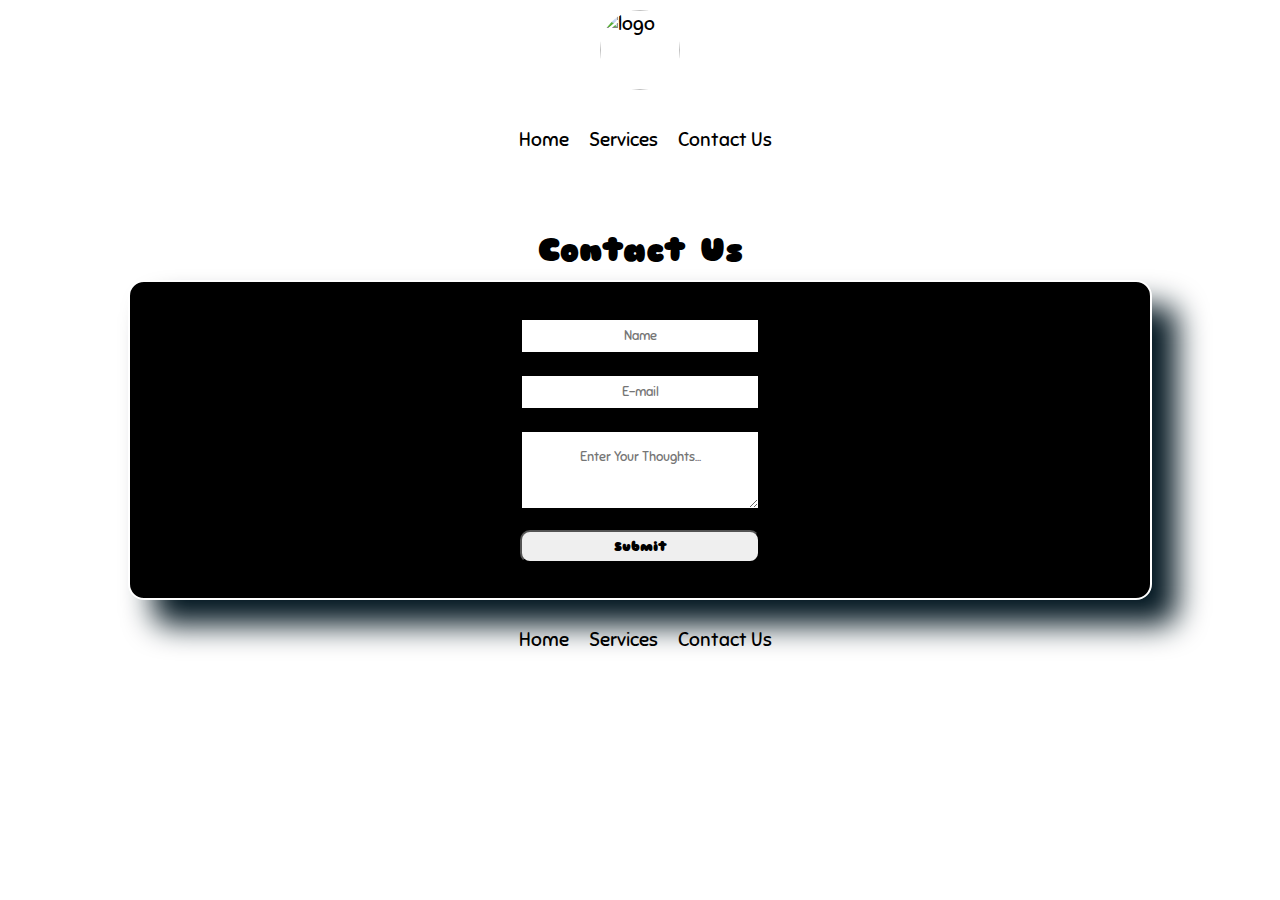
==== contact.html @ 94566c83 "Add files via upload" ====
<html>
<body>
    <head>
        <head>
            <meta charset="UTF-8">
            <meta http-equiv="X-UA-Compatible" content="IE=Edge">
            <meta name="viewport" content="width=device-width, initial-scale=1">
            <title>HTML</title>
            <!-- HTML -->
            <!-- Custom Styles -->
        <link rel="preconnect" href="https://fonts.gstatic.com">
        <link href="https://fonts.googleapis.com/css2?family=Sniglet&display=swap" rel="stylesheet">
        <link rel="preconnect" href="https://fonts.gstatic.com">
        <link href="https://fonts.googleapis.com/css2?family=Montserrat:wght@100&display=swap" rel="stylesheet">
        
        <script src="website.js"></script>
        
            <link rel="stylesheet" href="website.css">
            <!--<link rel="stylesheet" href="website.js" 
            media="screen and (max-width: 1400px)"-->
            
        </head>
        
<header>
    <nav id="navbar">
        <div class="container">
            <div class="logo">
                <img src="https://i.ibb.co/n0f1MT4/Pics-Art-12-13-11-54-50.jpg" alt="logo">
                </div>
            <ul>
                <li><a href="home.html">Home</a></li>
                <li><a href="services.html">Services</a></li>
                <li><a href="contact.html">Contact Us</a></li>
            </ul>
        </div>
    </nav>
</header>





<section id="contact">
    <h1 class="heading-primary center">
        Contact Us
    </h1>
    <div class="form">
        
    <form action="#" method="get" accept-charset="utf-8">
        
        <input type="text" name="name" id="name" class="element" placeholder="Name"/><br />
        
        <input type="email" name="Email" id="Email" class="element" placeholder="E-mail"/><br />
        
        <textarea name="feedback" id=feedback rows="8" cols="20" class="element" placeholder="Enter Your Thoughts..."></textarea>
        
        <input type="submit" name="submit" id="submit"
        class="btn"/>
    </form>
    </div>
</section>


<header>
    <nav id="navbar">
        <div class="container">
           <!--- <div class="logo">
                <img src="https://i.ibb.co/n0f1MT4/Pics-Art-12-13-11-54-50.jpg" alt="logo">
                </div>-->
            <ul>
                <li><a href="home.html">Home</a></li>
                <li><a href="services.html">Services</a></li>
                <li><a href="contact.html">Contact Us</a></li>
            </ul>
        </div>
    </nav>
</header>

</body>
</html>
---- website.css ----
/* Created by ‎Richa */

* {
    margin: 0px;
    padding: 0px;
    outline: none;
    font-family: 'Sniglet', cursive;
    box-sizing: border-box;
}

html{
    scroll-behavior: smooth;
}


.container {
    display: flex;
    justify-content: center;
    align-items: center;
}

/* ============LOGO============== */

.logo {
    position: relative;
    margin: 10px;
    font-size: 1.2rem;
    text-align: left;
}

.logo img {
    display: block;
    height: 80px;
    width: 80px;
    border-radius: 100px;
}

/* ==================LOGO COMPLETE================ */



/* ===============NAVBAR================*/

#navbar {
    position: relative;
}
.container{
    position: sticky;
    flex-direction: column;
}

#navbar ul {
    padding-top: 10px;
    display: flex;
    height: 70px;
    width: 60vw;
    /* background-color: red; */
    border-radius: 30px;
    justify-content: center;
    align-items: center;
    margin-left: 10px;
    flex-wrap: wrap;
    /* flex-shrink: 25;*/
}

#navbar ul li {
    list-style: none;
}

#navbar ul li a {
    text-decoration: none;
    color: black;
    font-size: 1.2rem;
    padding: 10px;
    transition: all 0.2s ease-in-out;
}

#navbar ul li a:hover {
    background-color: black;
    color: white;
    border-radius: 1rem;
    font-weight: bold;
    font-size: 1rem;
}

/* =================NAVBAR COMPLETE================== */


/* ==================SECTION HOME STARTS==================== */

#black {
    height: 18rem;
    width: 55vw;
    background-color: black;
    margin-bottom: 50px;
    border-radius: 20px;
    box-shadow: 25px 25px 30px rgba(4, 24, 34, 255);
}

#home {
    display: flex;
    color: white;
    flex-direction: column;
    justify-content: center;
    align-items: center;
    margin-top: 100px;
}

#home::before {
    content: '';
    background: url("https://i.ibb.co/wwJBHRK/brooke-lark-F-5g8-EEHYE-unsplash.jpg") no-repeat center center/cover;
    background-attachment: fixed;
    height: 35rem;
    width: 100vw;
    z-index: -1;
    position: absolute;
    top: 0px;
    opacity: 0.5;
}


#home p {
    padding: 2rem 1.3em;
    font-size: 0.9rem;
    width: 500px;
}


/*=================SERVICES SECTION==================*/

.services {
    display: flex;
    justify-content: center;
    align-items: center;
}

.servBox {
    display: flex;
    justify-content: center;
    align-items: center;
    flex-direction: column;
    margin: 10px;
    height: 320px;
    width: 320px;
    border: 2px solid #BDAE70;
    background-color: black;
    color: white;
    /* background-color: #B3A051; */
    border-radius: 23px;
    box-shadow: 25px 25px 30px rgba(4, 24, 34, 255);
}

.servBox img {
    height: 80px;
    width: 80px;
    display: block;
    margin: auto;
    border-radius: 40%;
}
#services{
    flex-wrap: wrap;
}

.servBox{
    width: 80vw;
    margin: 2rem auto;
}

.servBox p{
    padding: 1rem;
}


/* =================CONTACT FORM================= */

.form {
    display: flex;
    flex-direction: column;
    margin: auto;
    justify-content: center;
    align-items: center;
    height: 20rem;
    width: 20rem;
    border: 2px solid white;
    background-color: black;
    border-radius: 1rem;
    box-shadow: 25px 25px 30px rgba(4, 24, 34, 255);
}

.element {
    text-align: center;
    height: 2rem;
    width: 15rem;
    margin: 1rem;
    padding: 1rem; 
    border: 2px solid black;
    transition: all 0.3s ease-in-out;
}

.element:hover {
    border: 4px solid white;
    border-radius: 2rem;
    font-weight: bold;
}

#feedback {
    height: 5rem;
    width: 30rem;
}
.form{
    display: flex;
    width: 80vw;
    flex-direction: column;
    justify-content: center;
    align-items: center;
}

.form input{
    display: block;
    width: 15rem;
    margin: auto;
}

#feedback{
    display: block;
    width: 15rem;
    margin: auto;
    margin-bottom: 20px;
}


/* =============FOOTER================ */

#footer{
    height: 10rem;
    width: 100vw;
    background-color: black;
    color: white;
    margin: 1.5rem 0px 0px;
    display: flex;
    justify-content: center;
    align-items: center;
    flex-direction: column;
}

li{
    list-style: none;
}

.flex li a{
    color: white;
    text-decoration: none;
}

.flex li{
    margin: 10px;
}

.flex li a:hover{
    text-decoration: underline;
}

/* ===========UTILITY CLASSES======== */

.heading-primary {
    padding: 10px;
    margin-top: 50px;
}

.center {
    text-align: center;
}

.btn {
    display: block;
    margin: auto;
    padding: 6px;
    font-weight: bold;
    border-radius: 10px;
    width: 5rem;
    color: black;
    cursor: pointer;
    transition: all 1s ease;
}

.btn:hover {
    width: 10rem;
    background-color: black;
    color: whitesmoke;
}

p {
    margin: auto;
    font-family: 'Sniglet';
    font-weight: 1000;
}

.heading-secondary {
    padding: 1rem;
}

hr{
    color: white;
    width: 100vw;
    opacity: 0.5;
}

.flex{
    display: flex;
    justify-content: center;
    align-content: center;
}

.bold{
    font-weight: 1000;
}
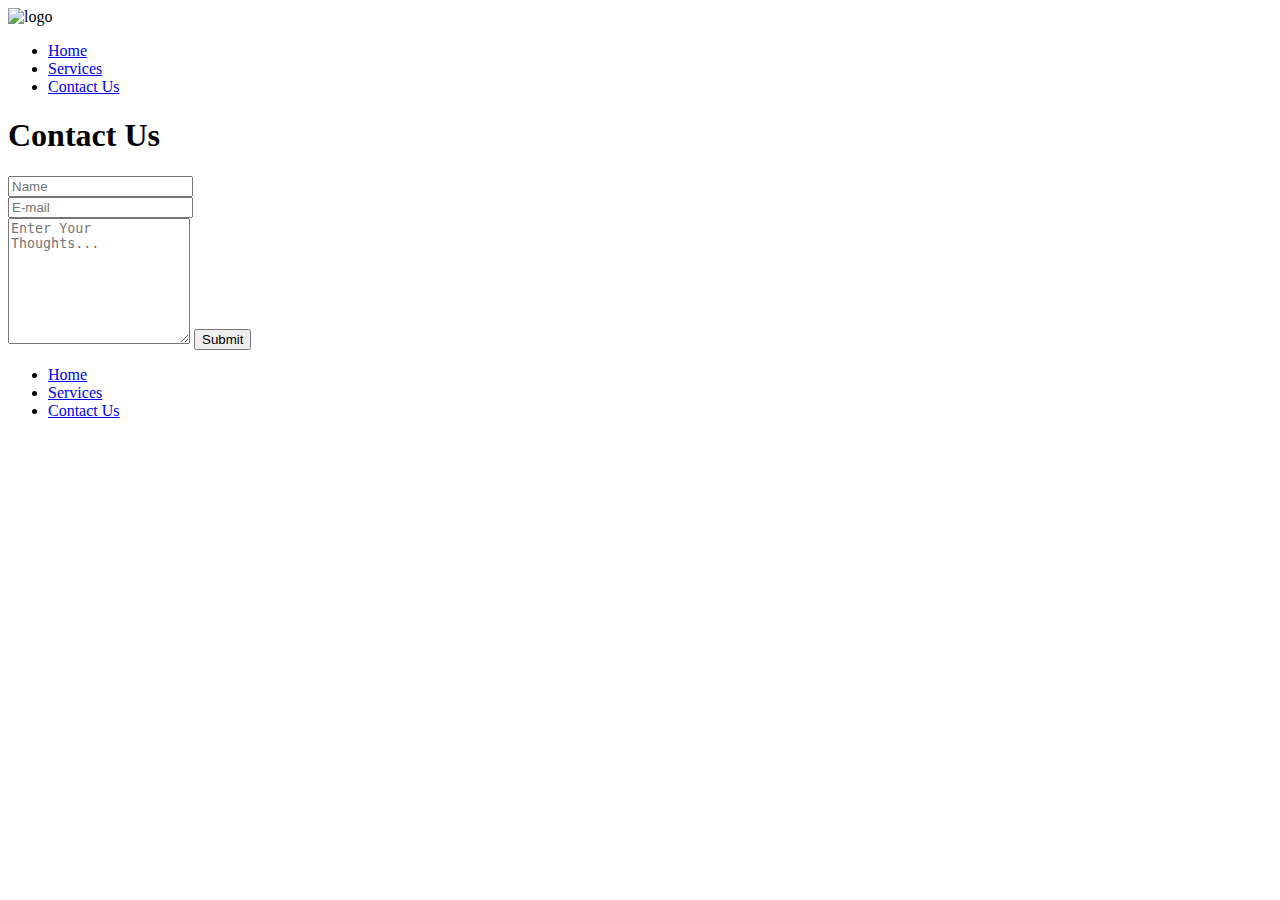
==== commit 4deffbfc: "Update contact.html" ====
--- a/contact.html
+++ b/contact.html
@@ -1,4 +1,4 @@
-
+<!DOCTYPE html>
 <html>
 <body>
     <head>
@@ -16,7 +16,7 @@
         
         <script src="website.js"></script>
         
-            <link rel="stylesheet" href="website.css">
+            <link rel="stylesheet" href="style.css">
             <!--<link rel="stylesheet" href="website.js" 
             media="screen and (max-width: 1400px)"-->
             
@@ -29,7 +29,7 @@
                 <img src="https://i.ibb.co/n0f1MT4/Pics-Art-12-13-11-54-50.jpg" alt="logo">
                 </div>
             <ul>
-                <li><a href="home.html">Home</a></li>
+                <li><a href="index.html">Home</a></li>
                 <li><a href="services.html">Services</a></li>
                 <li><a href="contact.html">Contact Us</a></li>
             </ul>
@@ -69,7 +69,7 @@
                 <img src="https://i.ibb.co/n0f1MT4/Pics-Art-12-13-11-54-50.jpg" alt="logo">
                 </div>-->
             <ul>
-                <li><a href="home.html">Home</a></li>
+                <li><a href="index.html">Home</a></li>
                 <li><a href="services.html">Services</a></li>
                 <li><a href="contact.html">Contact Us</a></li>
             </ul>
